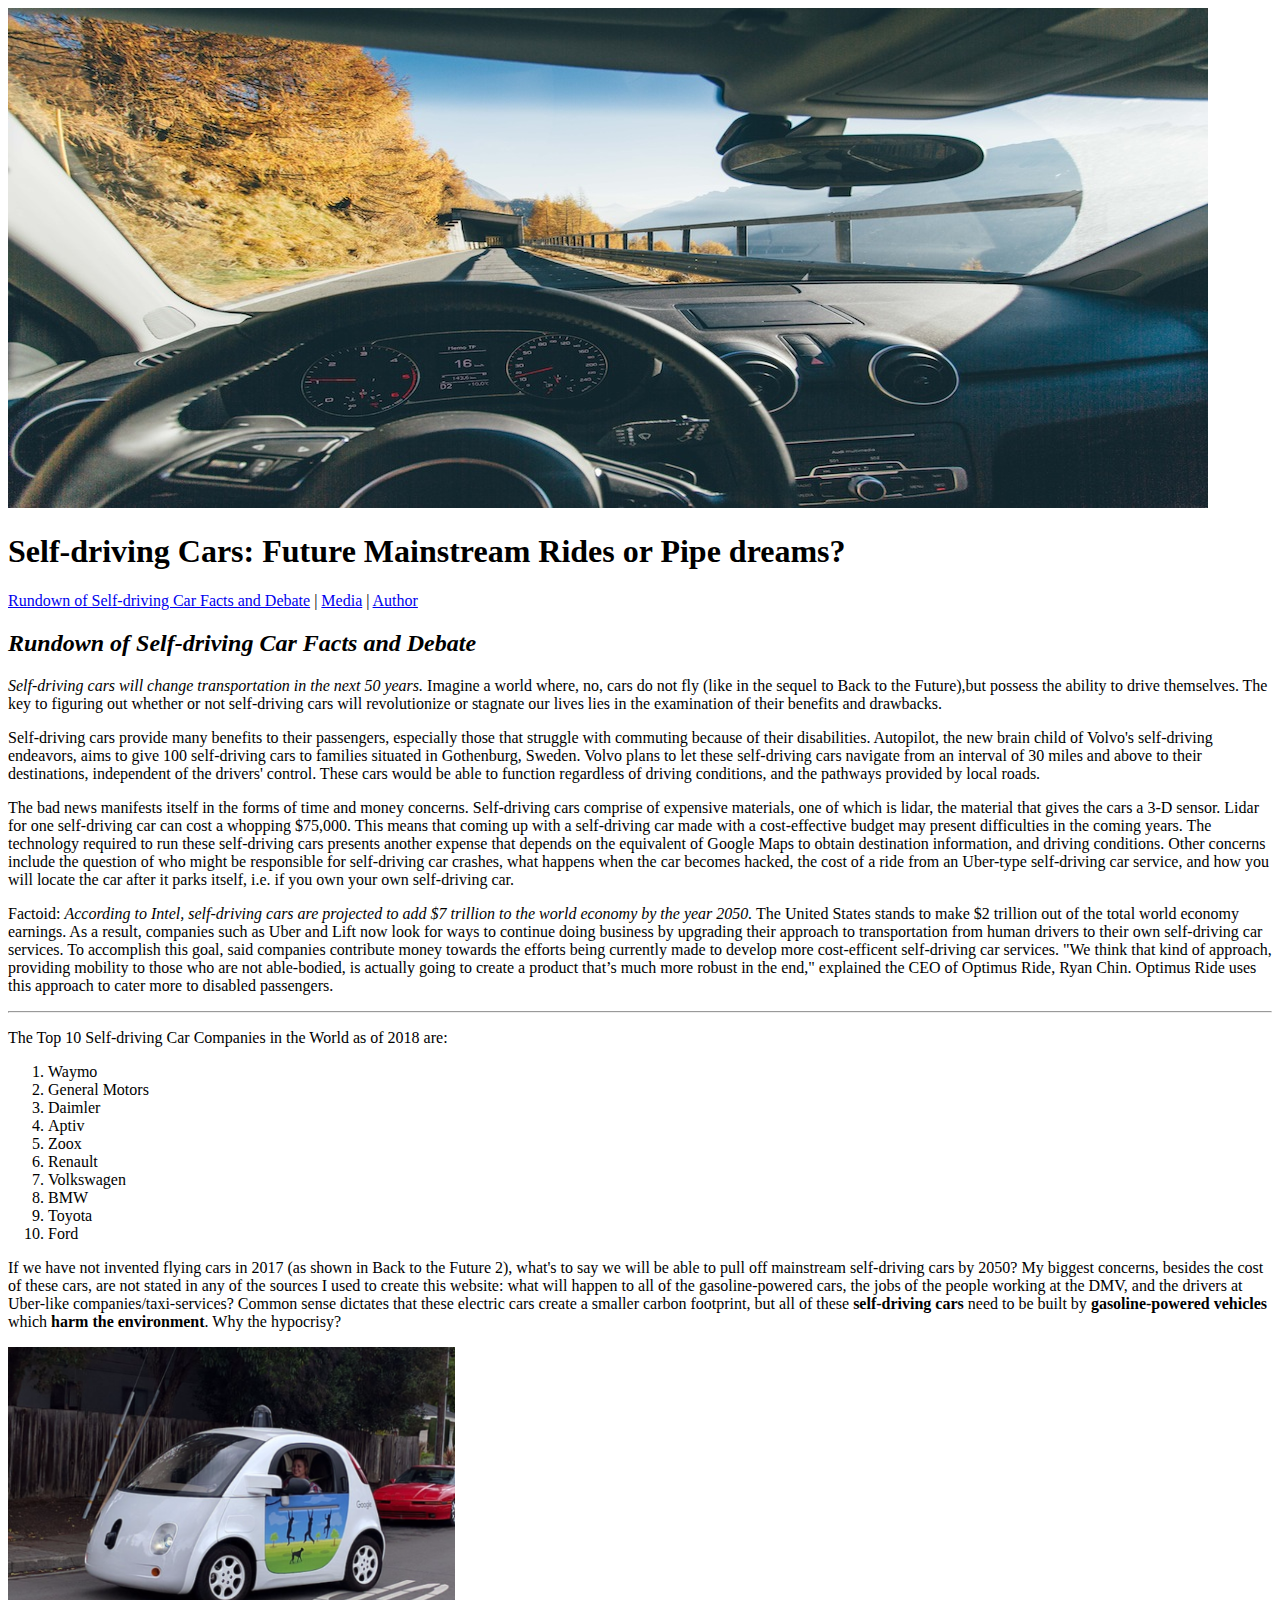
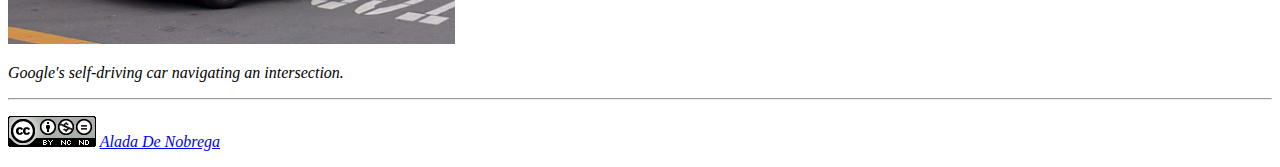
==== lesson5_assignment/index.html @ ae0f6896 "lesson5_assignment first commit" ====
<!doctype html>

<html lang="en">
  
<head>
  <!-- Meta tag -->
  <meta charset="UTF-8">
  
  <!-- Title -->
  <title>Self-driving Cars: Future Mainstream Rides or Pipe dreams?</title>
  
  <!-- This original content created by Alada De Nobrega Spring 2019 -->
</head>

<body>
  <!-- Banner Image -->
  <img src="images/banner.jpg" width="1200" height="500" alt="Self-driving car header.">
  
  <!-- First Heading -->
  <h1>Self-driving Cars: Future Mainstream Rides or Pipe dreams?</h1>
  
  <!-- Navigation bars -->
  <p><a href="index.html">Rundown of Self-driving Car Facts and Debate</a> | <a href="media.html">Media</a> | <a href="author.html">Author</a></p>
  
  <!-- Subtitle -->
  <h2><em>Rundown of Self-driving Car Facts and Debate</em></h2>

  <!-- Topic Paragraph -->
  <p><em>Self-driving cars will change transportation in the next 50 years.</em> Imagine a world where, no, cars do not fly (like in the sequel to Back to the Future),but possess the ability to drive  themselves. The key to figuring out whether or not self-driving cars will revolutionize or stagnate our lives lies in the examination  of their benefits and drawbacks. </p>
        
  <!-- Second Paragraph-->
  <p>Self-driving cars provide many benefits to their passengers, especially those that struggle with commuting because of their disabilities. Autopilot, the new brain child of Volvo's self-driving endeavors, aims to give 100 self-driving cars to families situated  in Gothenburg, Sweden. Volvo plans to let these self-driving cars  navigate from an interval of 30 miles and above to their destinations, independent of the drivers' control. These cars would be able to  function regardless of driving conditions, and the pathways provided  by local roads.</p>
        
  <!-- Third Paragraph-->
  <p>The bad news manifests itself in the forms of time and money concerns. Self-driving cars comprise of expensive materials, one of which is lidar, the material that gives the cars a 3-D sensor. Lidar for one self-driving car can cost a whopping $75,000. This means that coming up with a self-driving car made with a cost-effective budget may present difficulties in the coming years. The technology required to run these self-driving cars presents another expense that depends on the equivalent of Google Maps to obtain destination information, and driving conditions. Other concerns include the question of who might be responsible for self-driving car crashes, what happens when the car becomes hacked, the cost of a ride from an Uber-type self-driving car service, and how you will locate the car after it parks itself, i.e. if you own your own self-driving car.</p>
        
  <!-- Fourth Paragraph -->
  <p>Factoid: <em>According to Intel, self-driving cars are projected to add $7 trillion to the world economy by the year 2050.</em> The United States stands to make $2 trillion out of the total world economy earnings. As a result, companies such as Uber and Lift now look for ways to continue doing business by upgrading their approach to transportation from human drivers to their own self-driving car services. To accomplish this goal, said companies contribute money towards the efforts being currently made to develop more cost-efficent self-driving car services. &quot;We think that kind of approach, providing mobility to those who are not able-bodied, is actually going to create a product that’s much more robust in the end,&quot; explained the CEO of Optimus Ride, Ryan Chin. Optimus Ride uses this approach to cater more to disabled passengers.</p>
        
  <!-- Horizontal Rule -->
  <hr>
        
  <!-- Title for unordered list -->
  <p>The Top 10 Self-driving Car Companies in the World as of 2018 are:</p>
        
  <!-- Ordered list about top 10 self-driving cars-->
  <ol>
    <li>Waymo</li>
    <li>General Motors</li>
    <li>Daimler</li>
    <li>Aptiv</li>
    <li>Zoox</li>
    <li>Renault</li>
    <li>Volkswagen</li>
    <li>BMW</li>
    <li>Toyota</li>
    <li>Ford</li>
  </ol> 
        
  <!-- Fifth Paragraph -->
  <p>If we have not invented flying cars in 2017 (as shown in Back to the Future 2), what's to say we will be able to pull off mainstream self-driving cars by 2050? My biggest concerns, besides the cost of these cars, are not stated in any of the sources I used to create this website: what will happen to all of the gasoline-powered cars, the jobs of the people working at the DMV, and the drivers at Uber-like companies/taxi-services? Common sense dictates that these electric cars create a smaller carbon footprint, but all of these <strong>self-driving cars</strong> need to be built by <strong>gasoline-powered vehicles </strong> which <strong>harm the environment</strong>. Why the hypocrisy?</p>
  
    <!-- Image -->      
  <img src="images/google_selfdriving_car.jpg" width="447" height="297" alt="An in-house Google self-driving car.">
  <p><em>Google's self-driving car navigating an intersection.</em></p>
  
  <!-- Horizontal Rule -->
  <hr>
  
  <!-- Creative Commons info -->
  <p><img src="images/creative_commons_license.png" width="88" height="31" alt="Creative Commons icon"><em> <a href="mailto:add17g@my.fsu.edu">Alada De Nobrega</a></em></p>
</body>

</html>
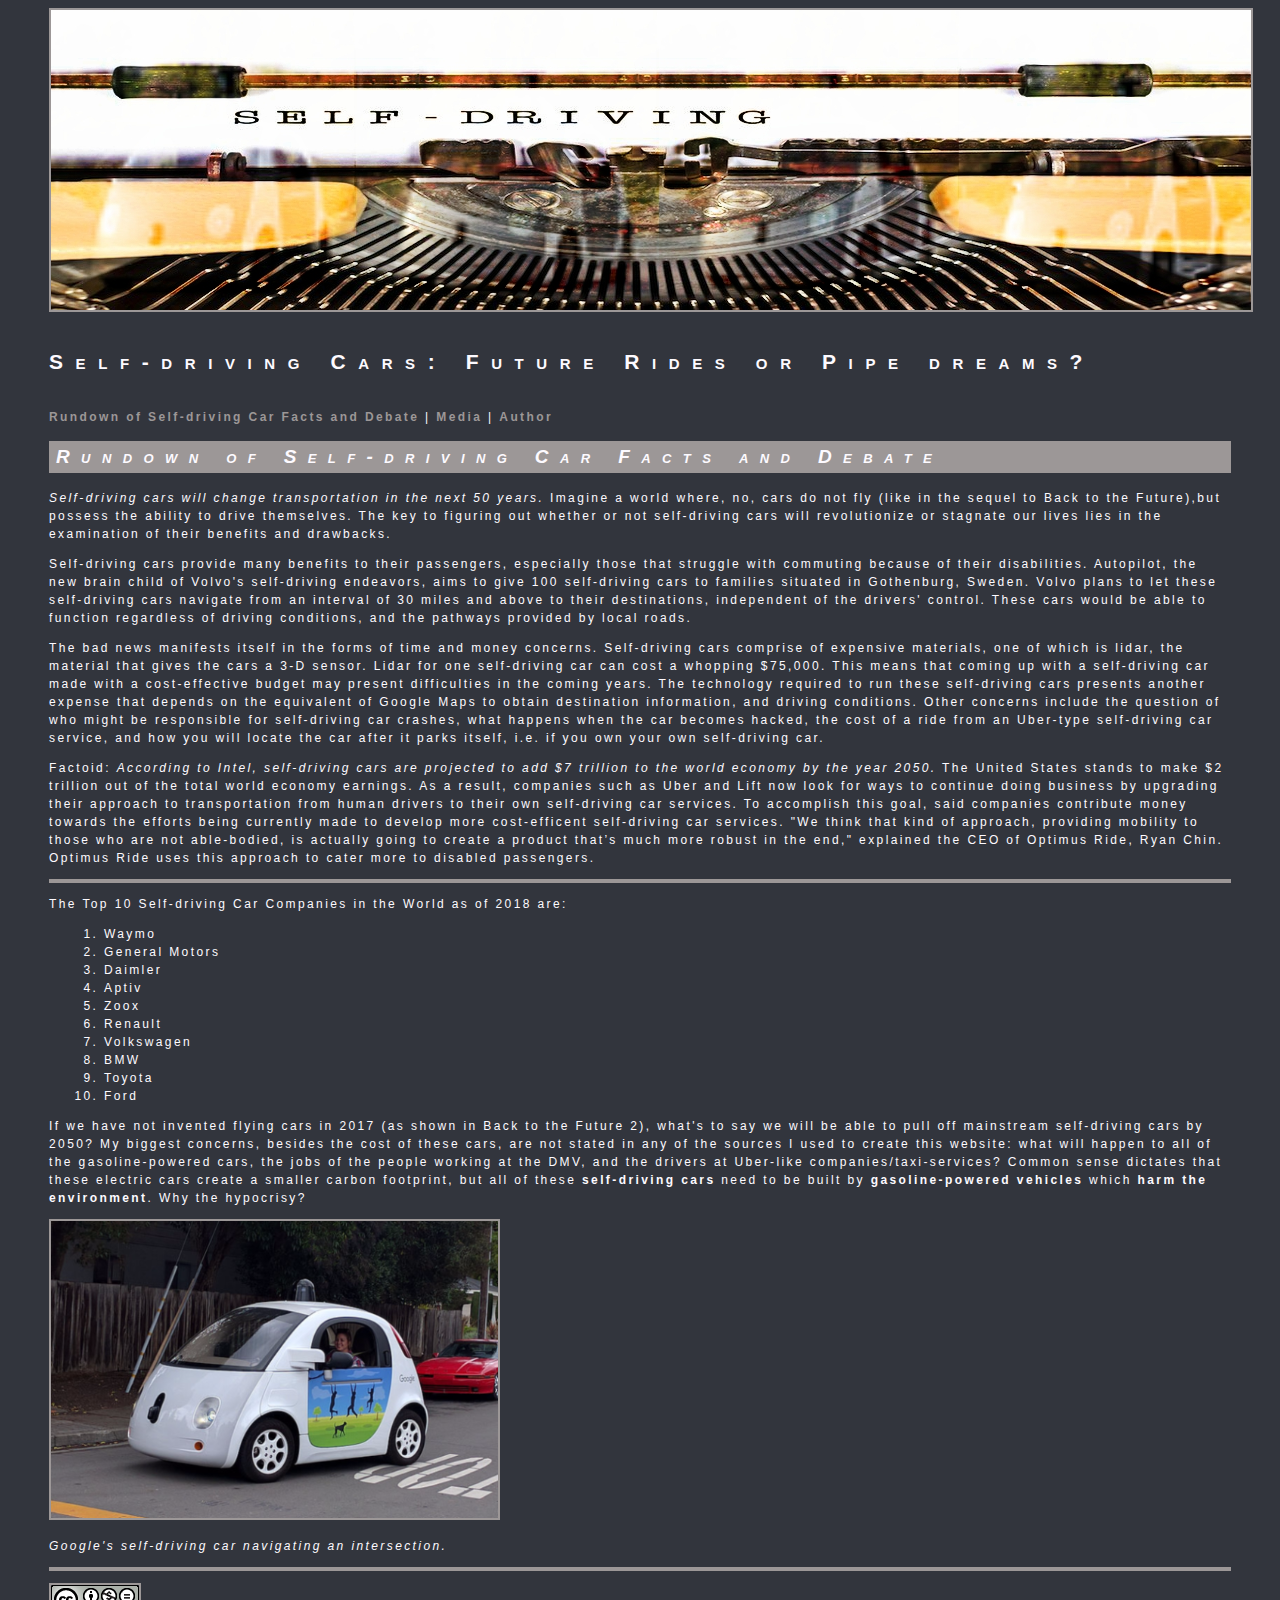
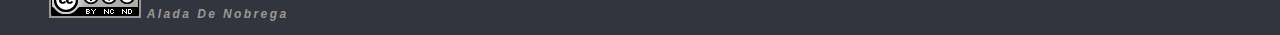
==== commit 5145fec0: "lesson5_assignment FINAL commit" ====
--- a/lesson5_assignment/index.html
+++ b/lesson5_assignment/index.html
@@ -1,5 +1,4 @@
 <!doctype html>
-
 <html lang="en">
   
 <head>
@@ -7,17 +6,20 @@
   <meta charset="UTF-8">
   
   <!-- Title -->
-  <title>Self-driving Cars: Future Mainstream Rides or Pipe dreams?</title>
+  <title>Self-driving Cars: Future Rides or Pipe dreams?</title>
+  
+  <!-- Link to Stylesheet -->
+  <link href="style.css" rel="stylesheet" type="text/css">
   
   <!-- This original content created by Alada De Nobrega Spring 2019 -->
 </head>
 
 <body>
   <!-- Banner Image -->
-  <img src="images/banner.jpg" width="1200" height="500" alt="Self-driving car header.">
+  <img src="images/banner.jpg" width="1200" height="300" alt="Self-driving car header.">
   
   <!-- First Heading -->
-  <h1>Self-driving Cars: Future Mainstream Rides or Pipe dreams?</h1>
+  <h1>Self-driving Cars: Future Rides or Pipe dreams?</h1>
   
   <!-- Navigation bars -->
   <p><a href="index.html">Rundown of Self-driving Car Facts and Debate</a> | <a href="media.html">Media</a> | <a href="author.html">Author</a></p>
--- a/lesson5_assignment/style.css
+++ b/lesson5_assignment/style.css
@@ -0,0 +1,132 @@
+@charset "UTF-8";
+/* CSS Document created by Alada De Nobrega, Spring 2019*/
+
+/* body font,line, padding, and background styles ----------------------------  */
+body {
+	font-family: "Lucida Sans Unicode", "Lucida Grande", sans-serif;
+	font-size: 12px;
+	line-height: 1.5em;
+	color: #FDFAFF;
+	background-color: #32353D;
+	padding: 0 41px;
+}
+
+/* basic text styles ----------------------------  */
+p, li, td {
+	letter-spacing: 0.2em;
+	color: #FDFAFF;
+}
+h1 {
+	font-size: 21px;
+	padding: 5px 0;
+	font-variant: small-caps;
+	letter-spacing: 0.6em;
+	line-height: 2.5em;
+}
+h2 {
+	font-size: 19px;
+	padding: 7px;
+	font-variant: small-caps;
+	letter-spacing: 0.6em;
+	background-color: #9C9797;
+}
+h3 {
+	font-size: 18px;
+	letter-spacing: 0.6em;
+	border-bottom-width: 2px;
+	border-bottom-style: inset;
+	border-bottom-color: #9C9797;
+	padding: 5px 0;
+	font-variant: small-caps;
+	font-style: italic;
+}
+
+/* link styles ---------------------------- */
+a:link {
+	font-weight: bold;
+	color: #9C9797;
+	text-decoration: none;
+}
+a:visited {
+	font-weight: bold;
+	color: #9C9797;
+	text-decoration: none;
+}
+a:hover {
+	color: #5D88C2;
+}
+
+/* list styles ----------------------------- */
+ul li {
+	list-style-image: url(images/star.png);
+	margin-left: 13px;
+}
+ol {
+	margin-left: 15px;
+}
+
+/* table styles -------------------------------------- */
+table {
+	border: solid #9C9797 2px;
+}
+td {
+	padding: 6px;
+	border: solid #9C9797 1px;
+}
+th {
+	font-weight: bold;
+	background-color: #9C9797;
+	text-align: center;
+	padding: 7px;
+	border: solid #9C9796 1px;
+}
+
+/* border styles ------------------------------------ */
+hr {
+	border: solid #9C9797 2px;
+}
+
+img {
+	border: solid #9C9797 2px;
+
+}
+
+iframe {
+	border: solid #9C9797 2px;
+	padding: 9px;
+	margin: 9px;
+}
+
+/* table 1 styles (table on media.html page)------------------------------------ */
+#table1{
+	border:2px;
+	padding:4px;
+	border-spacing:0;
+}
+
+/* table 2 styles (color palette table styles)------------------------------------ */
+#table2{
+	width: 200px;
+}
+
+#bgcolor1{
+	background-color:#32353D;
+}
+
+#bgcolor2{
+	background-color:#FDFAFF;
+}
+
+#bgcolor3{
+	background-color:#9C9797;
+}
+
+#bgcolor4{
+	background-color:#5D88C2;
+}
+
+/* video styles ------------------------------------ */
+#video{
+	width:560px;
+	height:315px;
+}